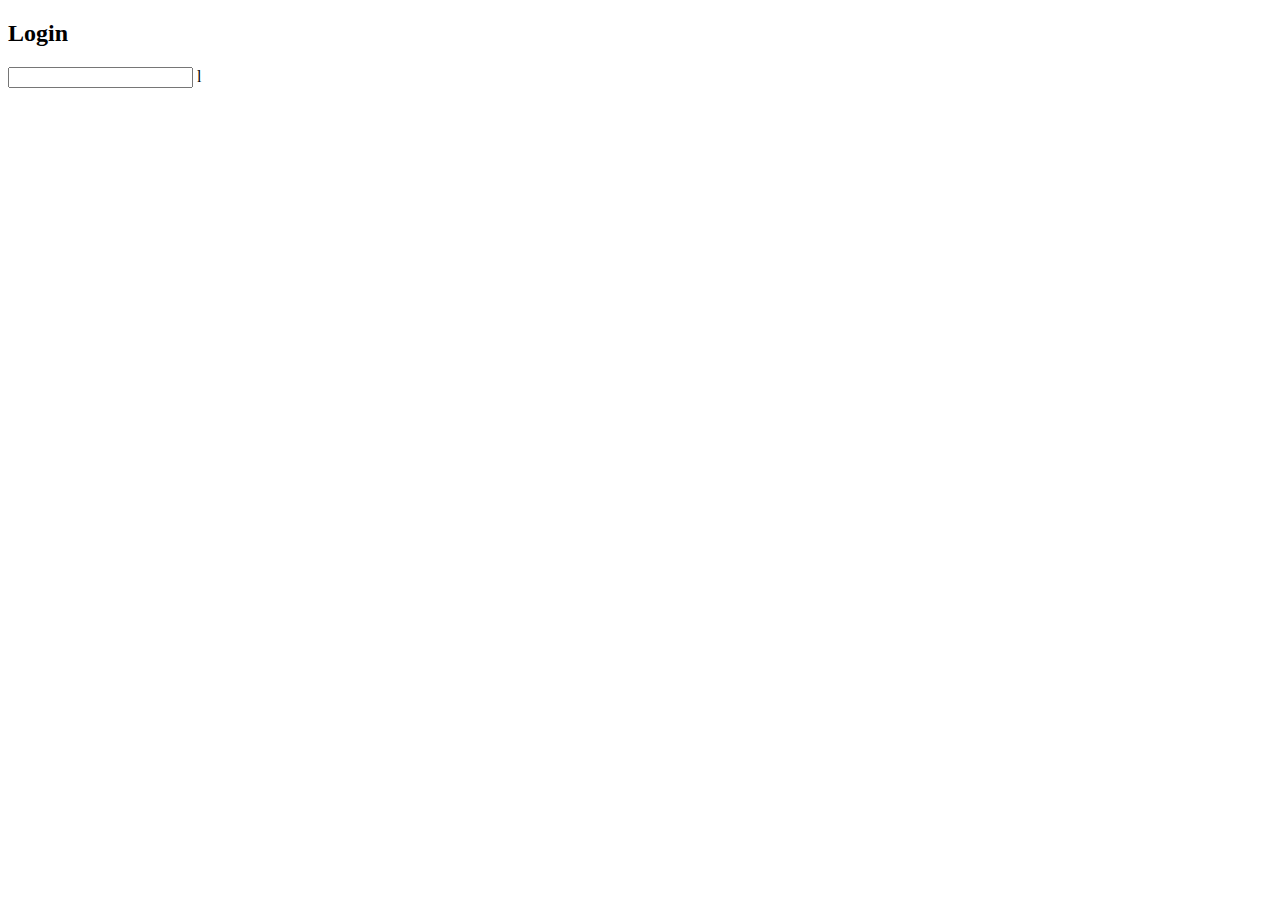
==== src/main/resources/templates/account/login.html @ 39ac5c9b "login" ====
<!doctype html>
<html xmlns:th="http://www.thymeleaf.org">
  <head>
    <!-- Required meta tags -->
    <meta charset="utf-8">
    <meta name="viewport" content="width=device-width, initial-scale=1">

    <!-- Bootstrap CSS -->
    <link href="https://cdn.jsdelivr.net/npm/bootstrap@5.1.3/dist/css/bootstrap.min.css" rel="stylesheet" integrity="sha384-1BmE4kWBq78iYhFldvKuhfTAU6auU8tT94WrHftjDbrCEXSU1oBoqyl2QvZ6jIW3" crossorigin="anonymous">
    <link th:href="@{/css/signin.css}" rel="stylesheet">

    <title>login</title>
  </head>
  <body>
    <div class="login-wrapper">
      <from action="" class="form">
        <h2>Login</h2>
        <div class="input=group">
          <input type="text" name="loginUser" id="lgoinUser" required>
          l
        </div>
      </from>
    </div>
  </body>
</html>
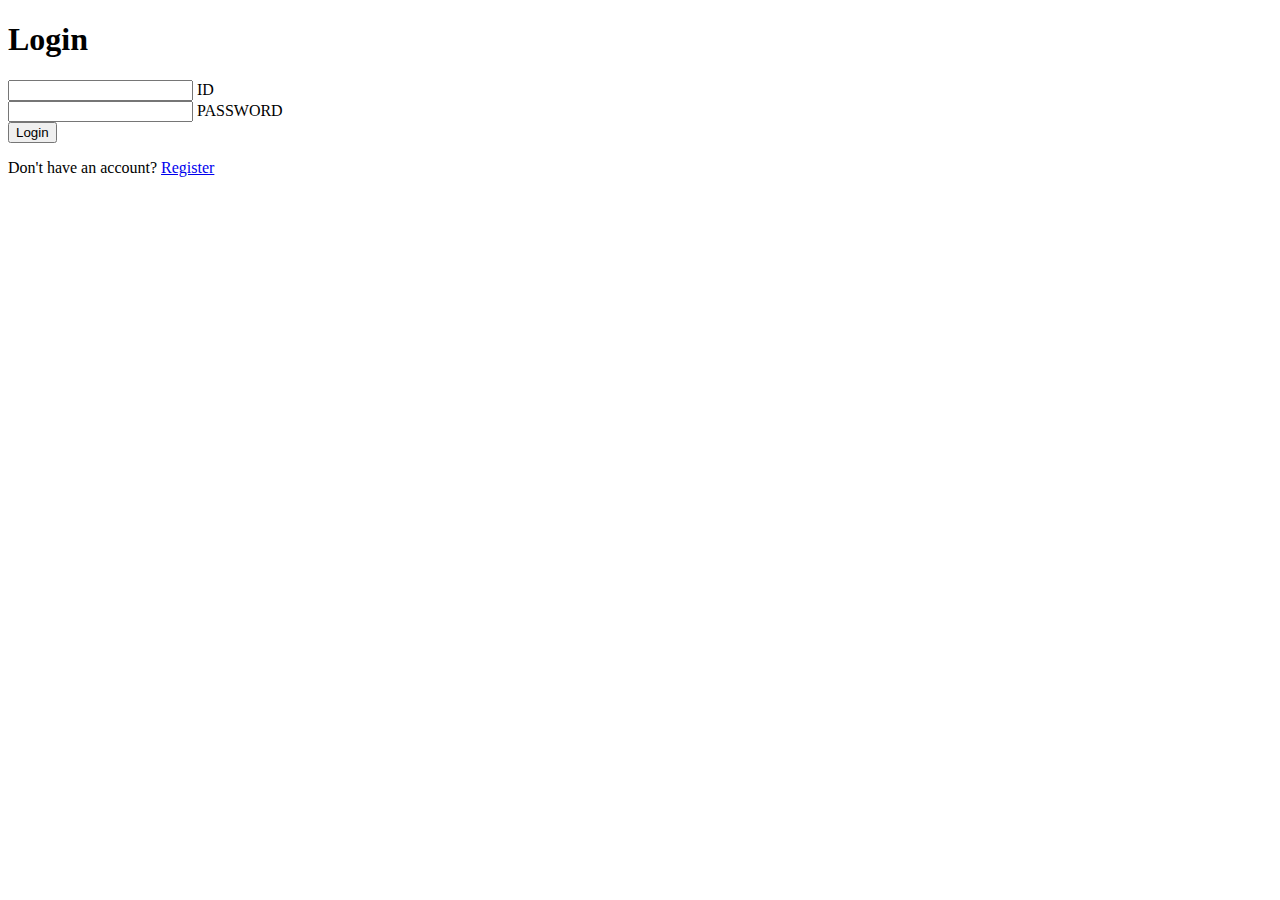
==== commit 84d45138: "loginForm" ====
--- a/src/main/resources/templates/account/login.html
+++ b/src/main/resources/templates/account/login.html
@@ -1,25 +1,36 @@
 <!doctype html>
 <html xmlns:th="http://www.thymeleaf.org">
-  <head>
-    <!-- Required meta tags -->
-    <meta charset="utf-8">
-    <meta name="viewport" content="width=device-width, initial-scale=1">
 
-    <!-- Bootstrap CSS -->
-    <link href="https://cdn.jsdelivr.net/npm/bootstrap@5.1.3/dist/css/bootstrap.min.css" rel="stylesheet" integrity="sha384-1BmE4kWBq78iYhFldvKuhfTAU6auU8tT94WrHftjDbrCEXSU1oBoqyl2QvZ6jIW3" crossorigin="anonymous">
+<head>
+  <!-- Required meta tags -->
+  <meta charset="utf-8">
+  <meta name="viewport" content="width=device-width, initial-scale=1">
+
+  <!-- Bootstrap CSS -->
+   <!-- <link href="https://cdn.jsdelivr.net/npm/bootstrap@5.1.3/dist/css/bootstrap.min.css" rel="stylesheet"
+    integrity="sha384-1BmE4kWBq78iYhFldvKuhfTAU6auU8tT94WrHftjDbrCEXSU1oBoqyl2QvZ6jIW3" crossorigin="anonymous">  -->
     <link th:href="@{/css/signin.css}" rel="stylesheet">
 
-    <title>login</title>
-  </head>
-  <body>
-    <div class="login-wrapper">
-      <from action="" class="form">
-        <h2>Login</h2>
-        <div class="input=group">
-          <input type="text" name="loginUser" id="lgoinUser" required>
-          l
-        </div>
-      </from>
-    </div>
-  </body>
+  <title>login</title>
+</head>
+<body>
+  <div class="container">
+    <h1>Login</h1>
+    <form>
+      <div class="form-control">
+        <input type="text" required>
+        <label>ID</label>
+      </div>
+
+      <div class="form-control">
+        <input type="password" required>
+        <label>PASSWORD</label>
+      </div>
+
+      <button class="btn">Login</button>
+      <p class="text">Don't have an account? <a href="#">Register</a></p>
+
+    </form>
+  </div>
+</body>
 </html>